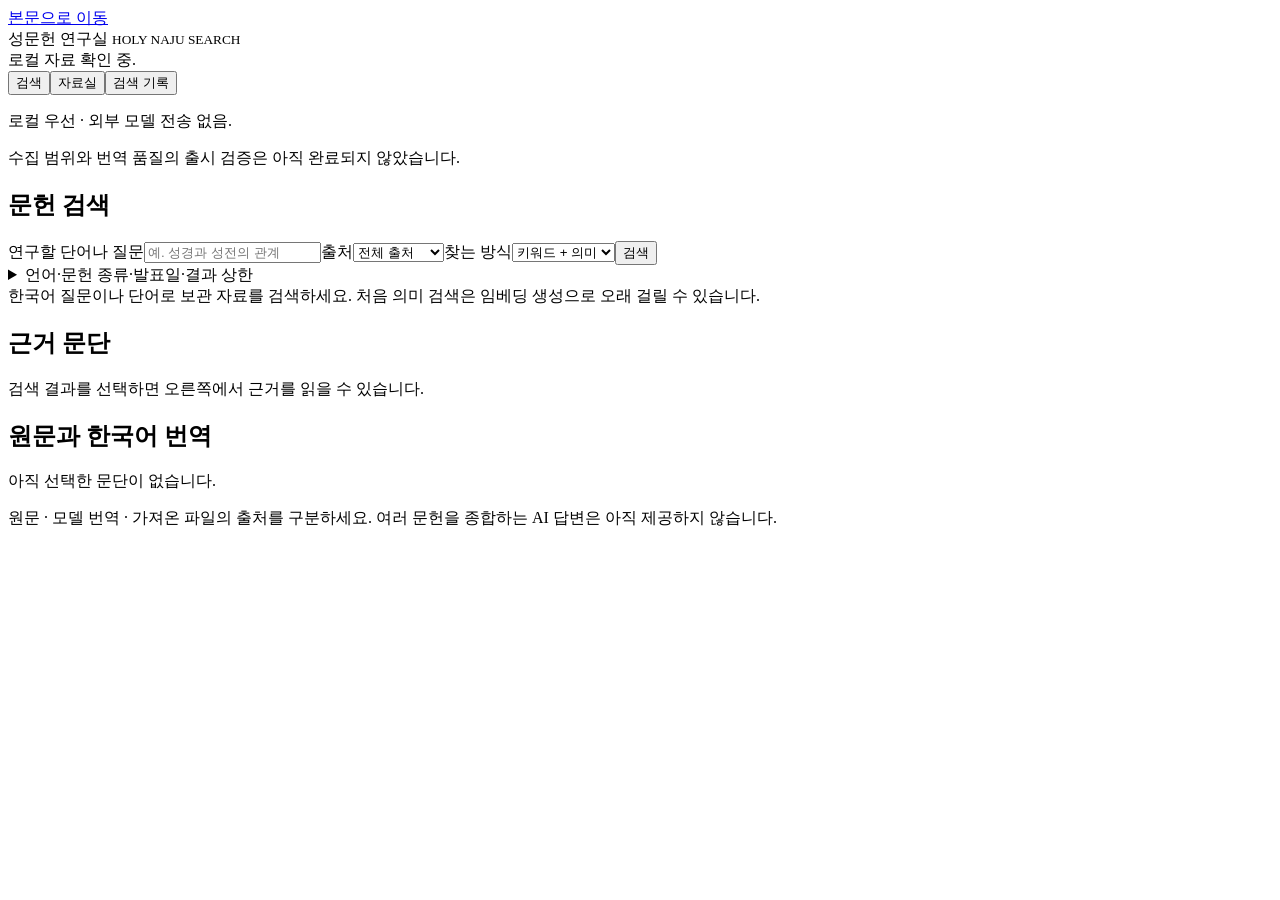
==== holy_naju/web/index.html @ 373856ef "feat: connect research UI to local search and library" ====
<!-- A 연구실형의 검색·자료실·기록과 원문/한국어 번역 대조 화면을 구성한다. -->
<!doctype html>
<html lang="ko">
<head>
  <meta charset="utf-8">
  <meta name="viewport" content="width=device-width,initial-scale=1">
  <title>성문헌 연구실 · Holy Naju Search</title>
  <link rel="stylesheet" href="/app.css">
  <script src="/app.js" defer></script>
</head>
<body>
  <a class="skip" href="#main">본문으로 이동</a>
  <header><div class="brand">성문헌 연구실 <small>HOLY NAJU SEARCH</small></div><span id="library-count">로컬 자료 확인 중.</span></header>
  <div class="shell">
    <aside><nav aria-label="주 메뉴"><button data-screen="search" aria-current="page">검색</button><button data-screen="library">자료실</button><button data-screen="history">검색 기록</button></nav><p>로컬 우선 · 외부 모델 전송 없음.</p><p>수집 범위와 번역 품질의 출시 검증은 아직 완료되지 않았습니다.</p></aside>
    <main id="main">
      <section id="screen-search">
        <h1>문헌 검색</h1>
        <form id="search-form">
          <div class="search-bar"><label class="query">연구할 단어나 질문<input name="query" required maxlength="500" placeholder="예. 성경과 성전의 관계"></label><label>출처<select name="source"><option value="">전체 출처</option><option value="vatican">교황청</option><option value="naju">나주</option><option value="user_import">가져온 파일</option></select></label><label>찾는 방식<select name="method"><option value="hybrid">키워드 + 의미</option><option value="keyword">키워드</option><option value="phrase">정확한 구절</option></select></label><button class="primary" type="submit" id="search-button">검색</button></div>
          <details class="filters"><summary>언어·문헌 종류·발표일·결과 상한</summary><label>언어<select name="language"><option value="">전체 언어</option><option value="ko">한국어</option><option value="en">영어</option><option value="it">이탈리아어</option><option value="la">라틴어</option><option value="und">미확인</option></select></label><label>문헌 종류<input name="document_type" maxlength="100" placeholder="미분류는 unknown"></label><label>발표일부터<input type="date" name="issued_from"></label><label>발표일까지<input type="date" name="issued_to"></label><label>결과 상한<input name="limit" type="number" min="1" max="100" value="20" required></label><p class="muted">발표일을 모르는 문헌은 날짜 필터에서 제외됩니다. 검색은 현재 보관 자료만 대상으로 하며 사이트 재수집이 아닙니다.</p></details>
        </form>
        <div id="search-status" class="status" role="status">한국어 질문이나 단어로 보관 자료를 검색하세요. 처음 의미 검색은 임베딩 생성으로 오래 걸릴 수 있습니다.</div>
        <div class="split"><section aria-label="검색 결과"><h2>근거 문단</h2><div id="results"><p class="muted">검색 결과를 선택하면 오른쪽에서 근거를 읽을 수 있습니다.</p></div></section><article class="panel" id="reader" aria-label="선택한 근거 대조"><h2>원문과 한국어 번역</h2><p class="muted">아직 선택한 문단이 없습니다.</p></article></div>
      </section>
      <section id="screen-library" hidden>
        <h1>자료실</h1><p class="muted">현재 보관한 자료만 표시합니다. 전체 수집 완료 목록이 아닙니다. 출처 분류는 동일한 권위나 교회 승인 상태를 뜻하지 않습니다.</p>
        <form id="import-form" class="panel"><h2>파일 가져오기</h2><div class="search-bar"><label class="query">PDF·TXT·HTML·DOCX 파일<input type="file" name="file" accept=".pdf,.txt,.html,.htm,.docx" required></label><label>문서 언어<select name="language"><option value="ko">한국어</option><option value="en">영어</option><option value="it">이탈리아어</option><option value="la">라틴어</option><option value="und">미확인</option></select></label><label>제목 · 선택<input name="title" maxlength="500"></label><button type="submit" class="primary" id="import-button">가져오기</button></div><p class="muted">최대 50MiB. 원본은 수정하지 않습니다. 스캔은 로컬 영어·한국어 OCR로 처리하며 부분 추출과 미검토 상태를 구분합니다.</p></form>
        <div role="status" class="status" id="library-status"></div><div id="documents" class="rows"></div><div id="version-view"></div>
      </section>
      <section id="screen-history" hidden><h1>검색 기록</h1><p class="muted">당시 결과는 원문 버전을 유지합니다. 현재 보관 자료로 재검색해도 웹사이트를 다시 수집하지 않습니다.</p><div role="status" class="status" id="history-status"></div><div id="history" class="rows"></div></section>
    </main>
  </div>
  <footer>원문 · 모델 번역 · 가져온 파일의 출처를 구분하세요. 여러 문헌을 종합하는 AI 답변은 아직 제공하지 않습니다.</footer>
</body>
</html>
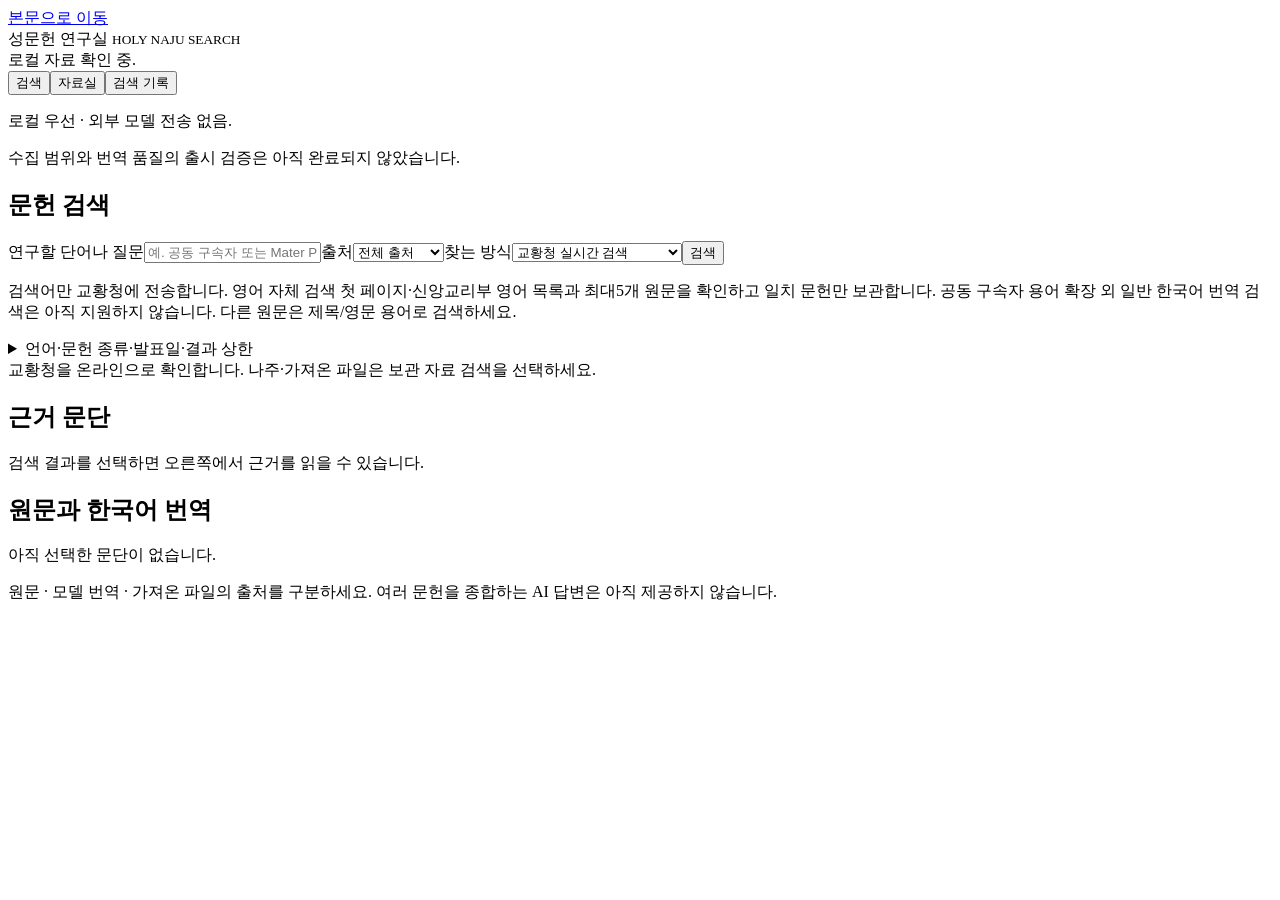
==== commit 68def0a0: "feat(ui): 교황청 실시간 검색과 기록을 연구실 화면에 연결" ====
--- a/holy_naju/web/index.html
+++ b/holy_naju/web/index.html
@@ -17,18 +17,20 @@
       <section id="screen-search">
         <h1>문헌 검색</h1>
         <form id="search-form">
-          <div class="search-bar"><label class="query">연구할 단어나 질문<input name="query" required maxlength="500" placeholder="예. 성경과 성전의 관계"></label><label>출처<select name="source"><option value="">전체 출처</option><option value="vatican">교황청</option><option value="naju">나주</option><option value="user_import">가져온 파일</option></select></label><label>찾는 방식<select name="method"><option value="hybrid">키워드 + 의미</option><option value="keyword">키워드</option><option value="phrase">정확한 구절</option></select></label><button class="primary" type="submit" id="search-button">검색</button></div>
+          <div class="search-bar"><label class="query">연구할 단어나 질문<input name="query" required maxlength="200" placeholder="예. 공동 구속자 또는 Mater Populi Fidelis"></label><label>출처<select name="source"><option value="">전체 출처</option><option value="vatican">교황청</option><option value="naju">나주</option><option value="user_import">가져온 파일</option></select></label><label>찾는 방식<select name="method"><option value="live">교황청 실시간 검색</option><option value="hybrid">보관 자료 · 키워드 + 의미</option><option value="keyword">보관 자료 · 키워드</option><option value="phrase">보관 자료 · 정확 구절</option></select></label><button class="primary" type="submit" id="search-button">검색</button></div>
+          <p class="muted" id="live-scope">검색어만 교황청에 전송합니다. 영어 자체 검색 첫 페이지·신앙교리부 영어 목록과 최대5개 원문을 확인하고 일치 문헌만 보관합니다. 공동 구속자 용어 확장 외 일반 한국어 번역 검색은 아직 지원하지 않습니다. 다른 원문은 제목/영문 용어로 검색하세요.</p>
           <details class="filters"><summary>언어·문헌 종류·발표일·결과 상한</summary><label>언어<select name="language"><option value="">전체 언어</option><option value="ko">한국어</option><option value="en">영어</option><option value="it">이탈리아어</option><option value="la">라틴어</option><option value="und">미확인</option></select></label><label>문헌 종류<input name="document_type" maxlength="100" placeholder="미분류는 unknown"></label><label>발표일부터<input type="date" name="issued_from"></label><label>발표일까지<input type="date" name="issued_to"></label><label>결과 상한<input name="limit" type="number" min="1" max="100" value="20" required></label><p class="muted">발표일을 모르는 문헌은 날짜 필터에서 제외됩니다. 검색은 현재 보관 자료만 대상으로 하며 사이트 재수집이 아닙니다.</p></details>
         </form>
-        <div id="search-status" class="status" role="status">한국어 질문이나 단어로 보관 자료를 검색하세요. 처음 의미 검색은 임베딩 생성으로 오래 걸릴 수 있습니다.</div>
+        <div id="search-status" class="status" role="status">교황청을 온라인으로 확인합니다. 나주·가져온 파일은 보관 자료 검색을 선택하세요.</div>
         <div class="split"><section aria-label="검색 결과"><h2>근거 문단</h2><div id="results"><p class="muted">검색 결과를 선택하면 오른쪽에서 근거를 읽을 수 있습니다.</p></div></section><article class="panel" id="reader" aria-label="선택한 근거 대조"><h2>원문과 한국어 번역</h2><p class="muted">아직 선택한 문단이 없습니다.</p></article></div>
       </section>
       <section id="screen-library" hidden>
         <h1>자료실</h1><p class="muted">현재 보관한 자료만 표시합니다. 전체 수집 완료 목록이 아닙니다. 출처 분류는 동일한 권위나 교회 승인 상태를 뜻하지 않습니다.</p>
+        <details class="panel collection-panel"><summary>공식 자료 수집 범위·상태</summary><p class="muted">발견 URL 수는 전체 문헌 수가 아닙니다. 보관 연결은 내용 검토 완료가 아니며 실패한 갱신에도 이전 파일은 남습니다. 한 번에 목록 1개·문헌 1개만 순차 처리합니다.</p><div role="status" class="status" id="collection-status"></div><div id="collection-scopes" class="rows"></div><div id="collection-details"></div></details>
         <form id="import-form" class="panel"><h2>파일 가져오기</h2><div class="search-bar"><label class="query">PDF·TXT·HTML·DOCX 파일<input type="file" name="file" accept=".pdf,.txt,.html,.htm,.docx" required></label><label>문서 언어<select name="language"><option value="ko">한국어</option><option value="en">영어</option><option value="it">이탈리아어</option><option value="la">라틴어</option><option value="und">미확인</option></select></label><label>제목 · 선택<input name="title" maxlength="500"></label><button type="submit" class="primary" id="import-button">가져오기</button></div><p class="muted">최대 50MiB. 원본은 수정하지 않습니다. 스캔은 로컬 영어·한국어 OCR로 처리하며 부분 추출과 미검토 상태를 구분합니다.</p></form>
         <div role="status" class="status" id="library-status"></div><div id="documents" class="rows"></div><div id="version-view"></div>
       </section>
-      <section id="screen-history" hidden><h1>검색 기록</h1><p class="muted">당시 결과는 원문 버전을 유지합니다. 현재 보관 자료로 재검색해도 웹사이트를 다시 수집하지 않습니다.</p><div role="status" class="status" id="history-status"></div><div id="history" class="rows"></div></section>
+      <section id="screen-history" hidden><h1>검색 기록</h1><p class="muted">당시 결과는 웹/모델 없이 보관 버전으로 엽니다. 교황청 최신 재검색은 새 온라인 확인이며, 보관 자료 재검색은 로컬 자료만 검색합니다.</p><div role="status" class="status" id="history-status"></div><div id="history" class="rows"></div></section>
     </main>
   </div>
   <footer>원문 · 모델 번역 · 가져온 파일의 출처를 구분하세요. 여러 문헌을 종합하는 AI 답변은 아직 제공하지 않습니다.</footer>
